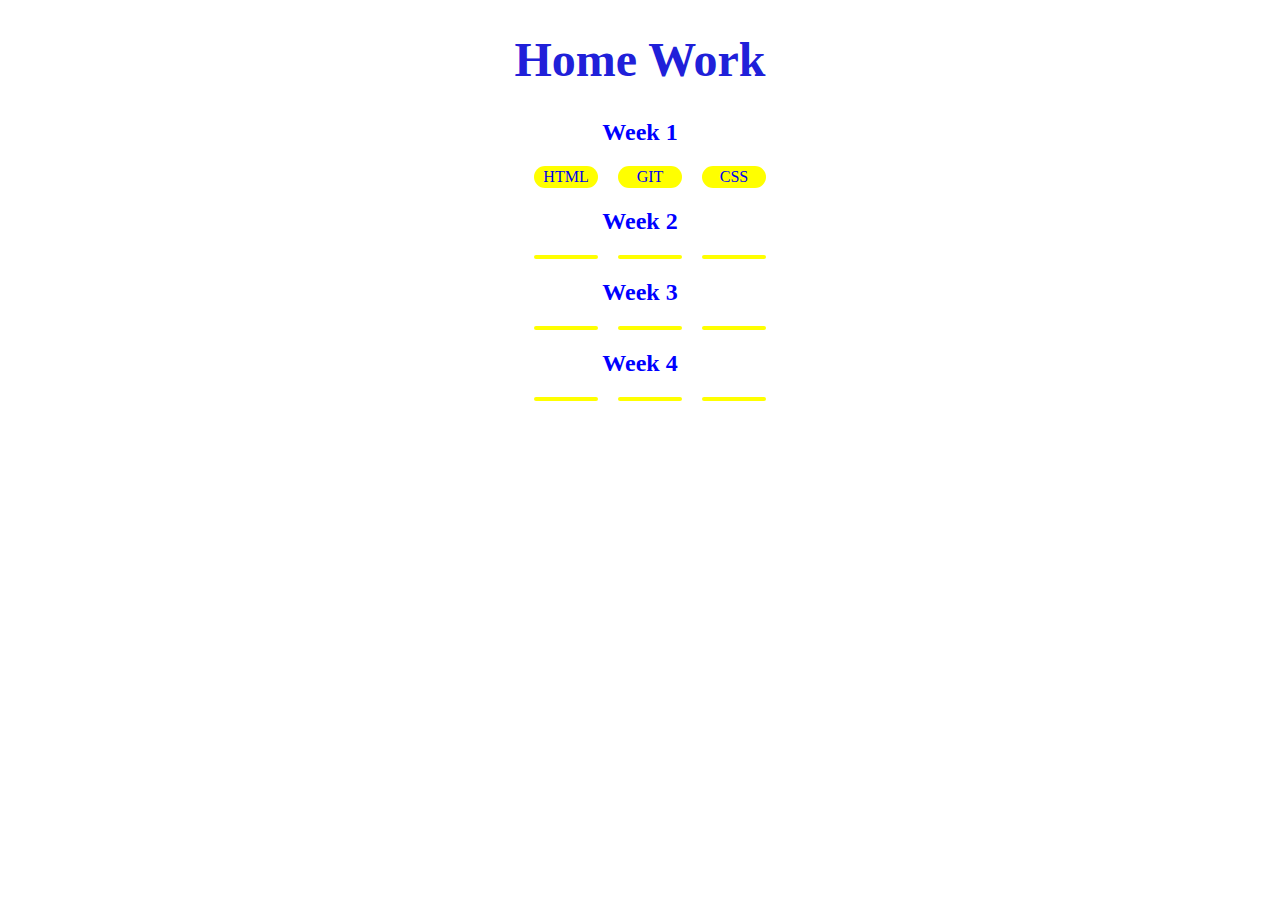
==== index.html @ 906549f4 "Add Home Worc" ====
<!DOCTYPE html>
<html lang="en">
  <head>
    <meta charset="UTF-8" />
    <meta http-equiv="X-UA-Compatible" content="IE=edge" />
    <meta name="viewport" content="width=device-width, initial-scale=1.0" />
    <title>Home Work</title>
    <link
      rel="normalize"
      href="https://necolas.github.io/normalize.css/8.0.1/normalize.css"
    />
    <link rel="stylesheet" href="./stile.css" />
    <link rel="shortcut icon" href="favicon.ico" type="image/x-icon">
  </head>
  <body>
    <!-- title -->
    <h1 class="title">Home Work</h1>
    <!-- week -->
    <h2 class="subtitle">Week 1</h2>
    <div class="week">
      <a href="./home-work-1/index-en.html" class="button">HTML</a>
      <a href="./home-work-2/index.html" class="button">GIT</a>
      <a href="./home-work-3/index.html" class="button">CSS</a>
    </div>
    <h2 class="subtitle">Week 2</h2>
    <div class="week">
      <a href="#" class="button"></a>
      <a href="#" class="button"></a>
      <a href="#" class="button"></a>
    </div>
    <h2 class="subtitle">Week 3</h2>
    <div class="week">
      <a href="#" class="button"></a>
      <a href="#" class="button"></a>
      <a href="#" class="button"></a>
    </div>
    <h2 class="subtitle">Week 4</h2>
    <div class="week">
      <a href="#" class="button"></a>
      <a href="#" class="button"></a>
      <a href="#" class="button"></a>
    </div>
  </body>
</html>
---- stile.css ----
.title {
  text-align: center;
  font-size: 48px;
  color: rgb(32, 32, 217);
}
.subtitle {
  text-align: center;
  font-size: 24px;
  color: blue;
}
.week {
  display: flex;
  justify-content: center;
}
.button {
  text-decoration: none;
  padding: 2px;
  background-color: yellow;
  border-radius: 50px;
  width: 60px;
  text-align: center;
  margin-left: 20px;
}
body {
  background: url(./img/futuristic-robot-artificial-intelligence-revolutionary-ai-technology-concept.jpg) no-repeat center;
}
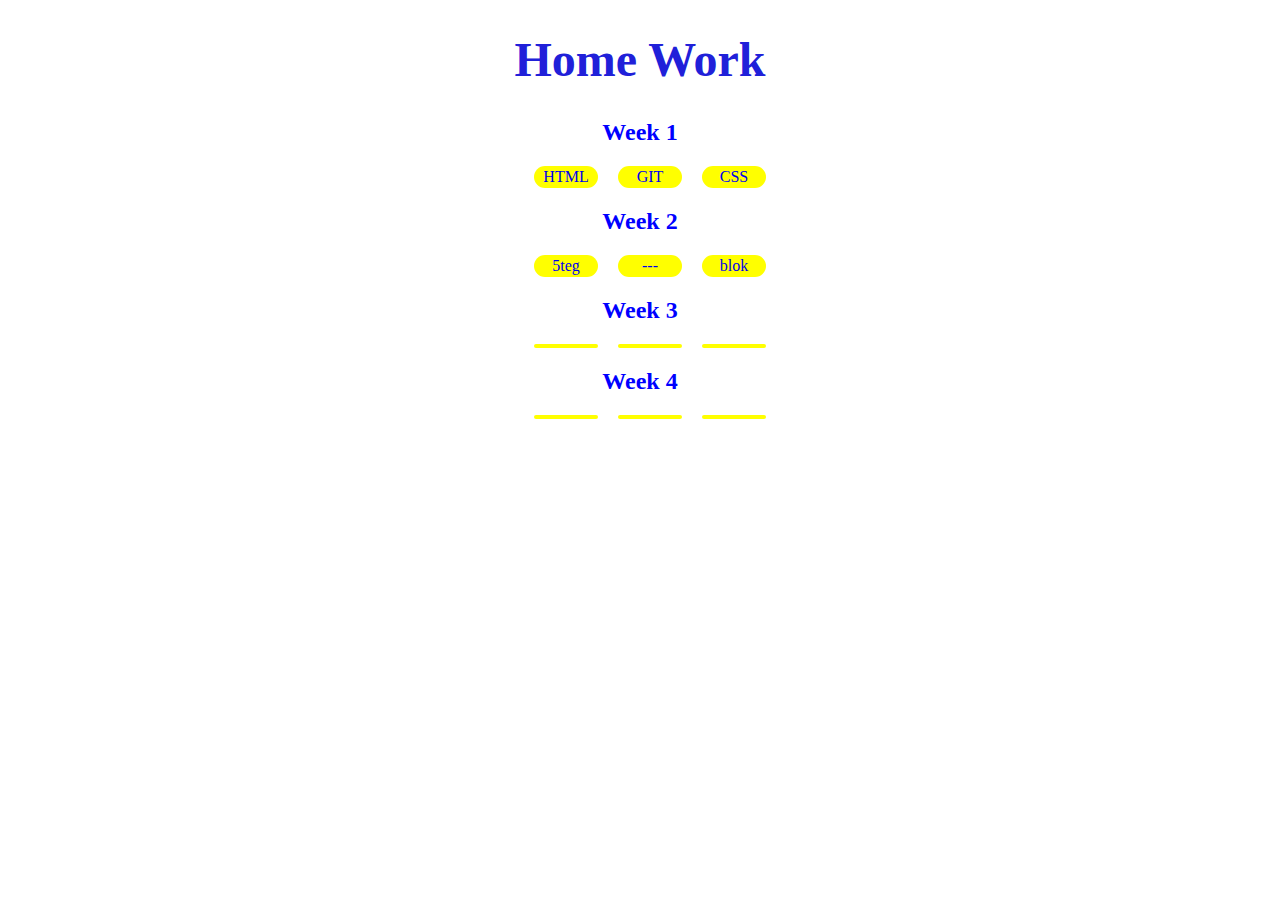
==== commit 73b92bdc: "add template" ====
--- a/index.html
+++ b/index.html
@@ -24,9 +24,9 @@
     </div>
     <h2 class="subtitle">Week 2</h2>
     <div class="week">
-      <a href="#" class="button"></a>
-      <a href="#" class="button"></a>
-      <a href="#" class="button"></a>
+      <a href="./home-work-4/index.html" class="button">5teg</a>
+      <a href="#" class="button">---</a>
+      <a href="./home-work-6/index.html" class="button">blok</a>
     </div>
     <h2 class="subtitle">Week 3</h2>
     <div class="week">
--- a/stile.css
+++ b/stile.css
@@ -21,6 +21,9 @@
   text-align: center;
   margin-left: 20px;
 }
+.button:hover{
+  background-color: blue;
+}
 body {
   background: url(./img/futuristic-robot-artificial-intelligence-revolutionary-ai-technology-concept.jpg) no-repeat center;
 }
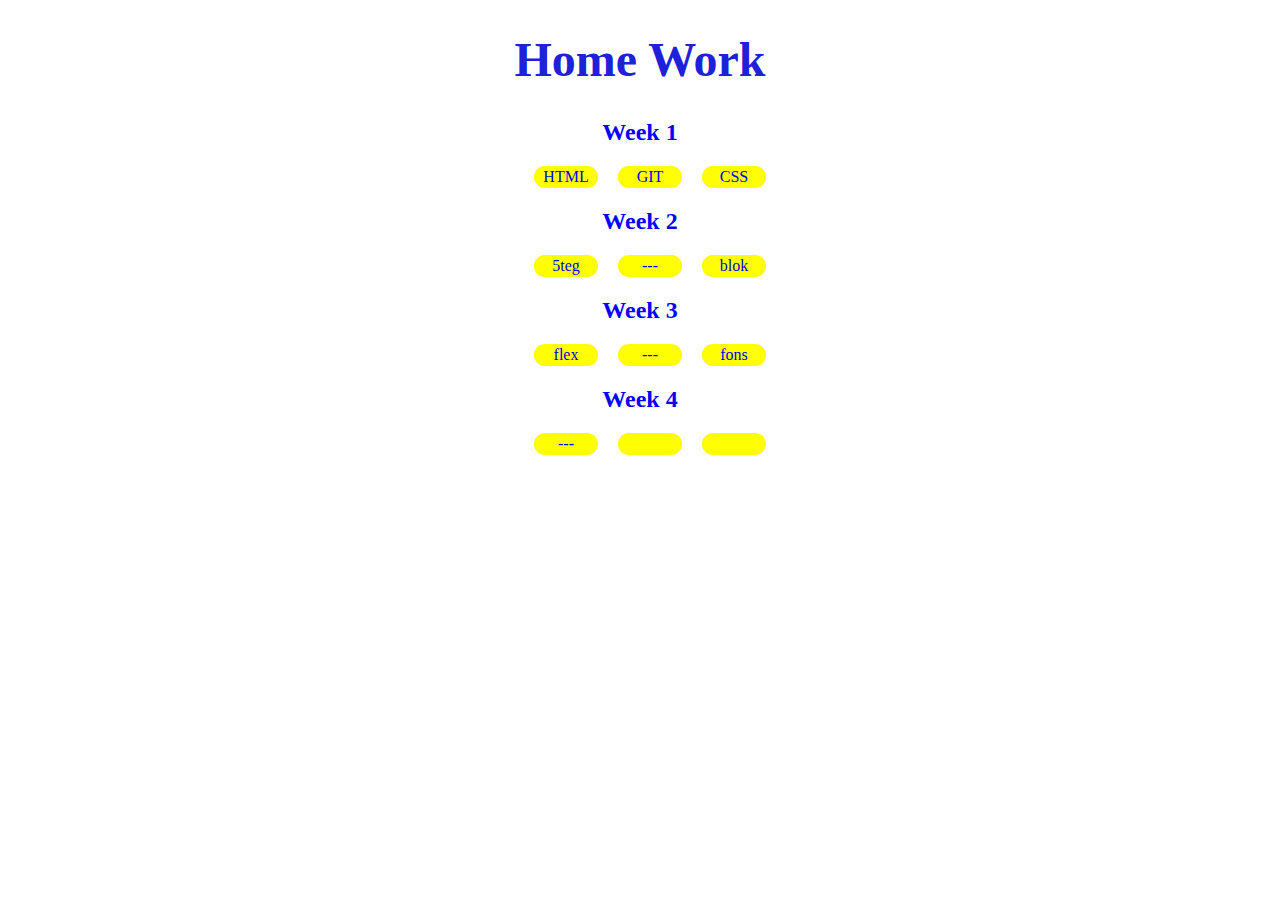
==== commit bf755409: "home-work-7" ====
--- a/index.html
+++ b/index.html
@@ -30,13 +30,13 @@
     </div>
     <h2 class="subtitle">Week 3</h2>
     <div class="week">
-      <a href="#" class="button"></a>
-      <a href="#" class="button"></a>
-      <a href="#" class="button"></a>
+      <a href="./home-work-7/index.html" class="button">flex</a>
+      <a href="#" class="button">---</a>
+      <a href="./home-work-7/index.html" class="button">fons</a>
     </div>
     <h2 class="subtitle">Week 4</h2>
     <div class="week">
-      <a href="#" class="button"></a>
+      <a href="#" class="button">---</a>
       <a href="#" class="button"></a>
       <a href="#" class="button"></a>
     </div>
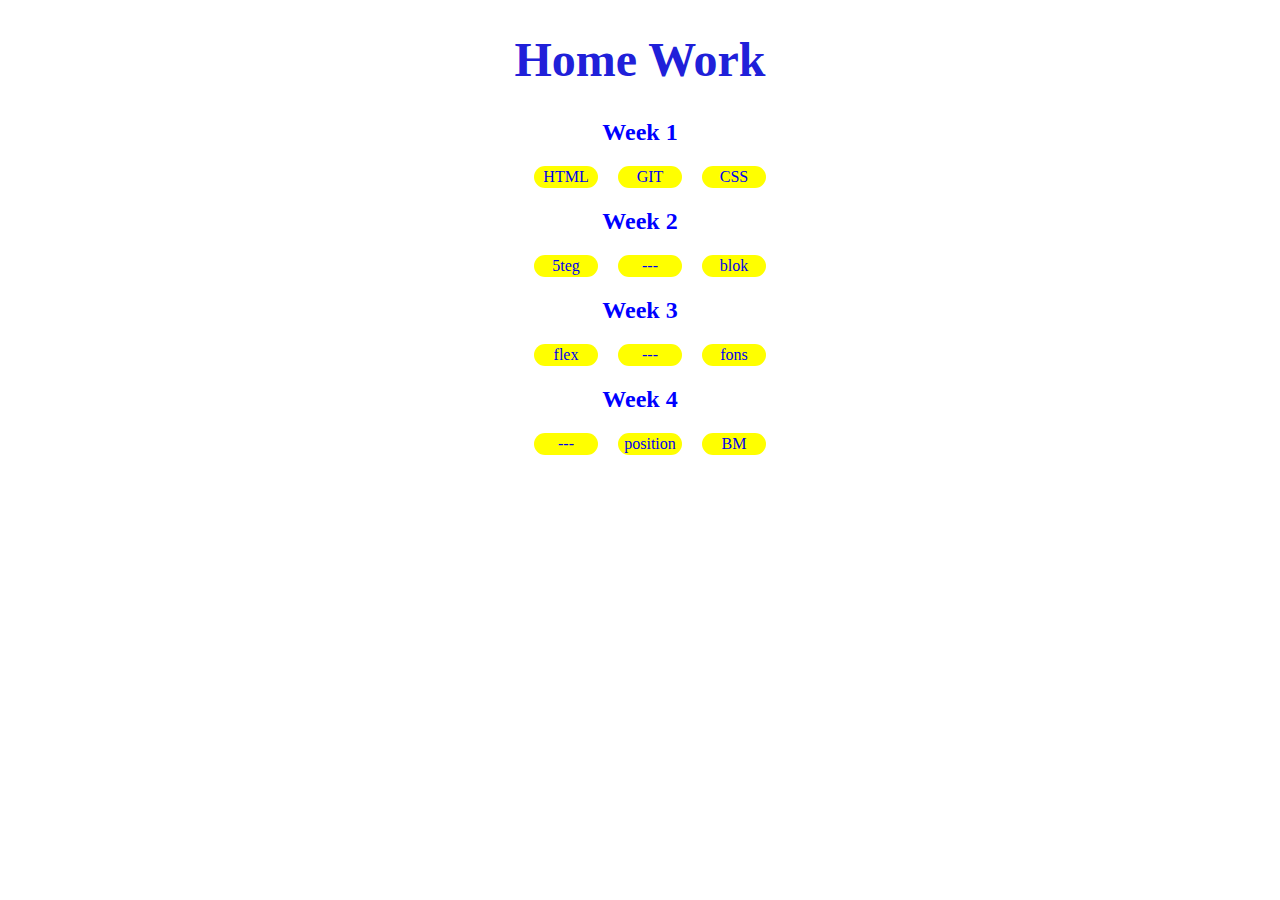
==== commit 4e727c55: "booton" ====
--- a/index.html
+++ b/index.html
@@ -37,8 +37,8 @@
     <h2 class="subtitle">Week 4</h2>
     <div class="week">
       <a href="#" class="button">---</a>
-      <a href="#" class="button"></a>
-      <a href="#" class="button"></a>
+      <a href="./home-work-9/index.html" class="button">position</a>
+      <a href="./home-work-9+/index.html" class="button">BM</a>
     </div>
   </body>
 </html>
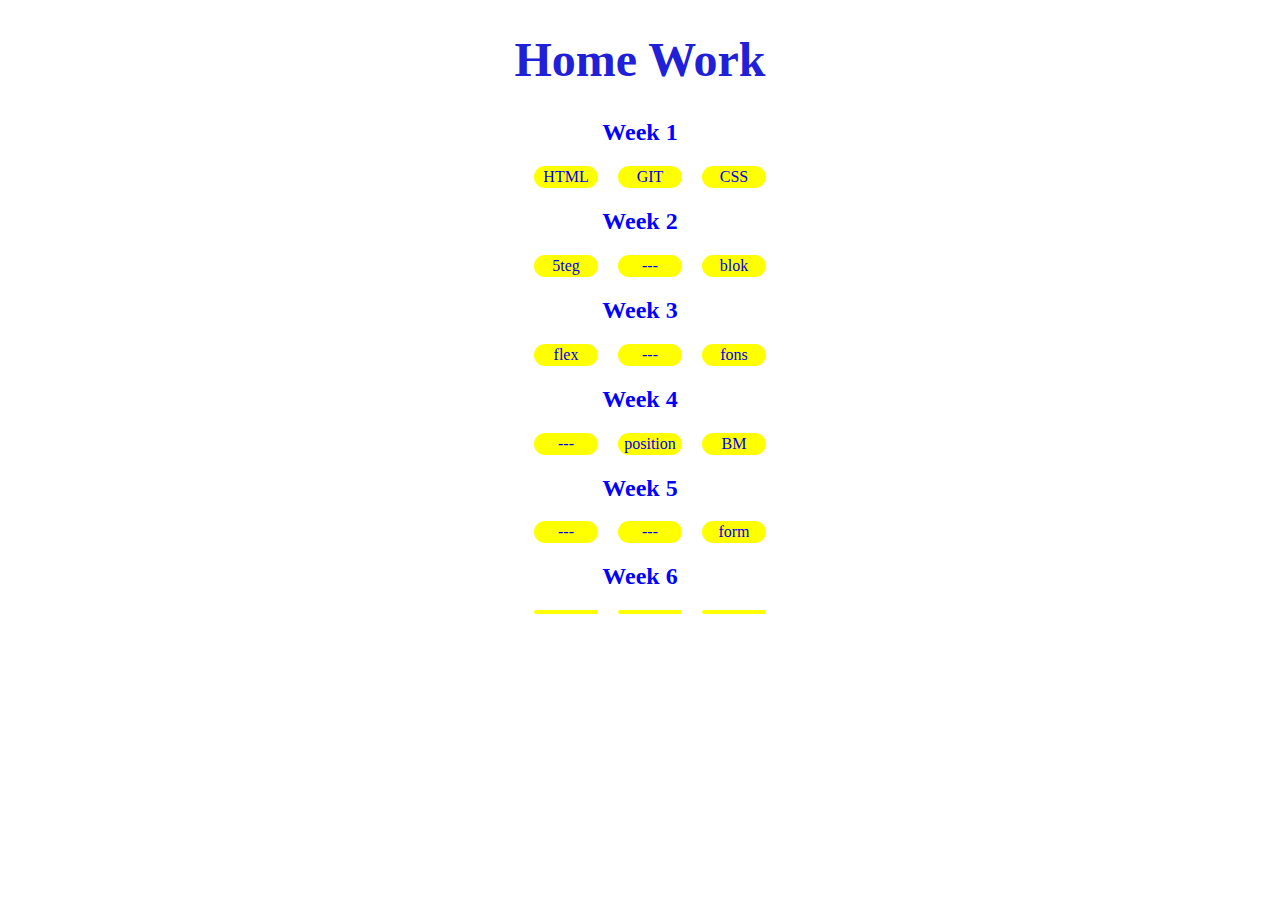
==== commit 3d36deb6: "add home work 13" ====
--- a/index.html
+++ b/index.html
@@ -10,7 +10,7 @@
       href="https://necolas.github.io/normalize.css/8.0.1/normalize.css"
     />
     <link rel="stylesheet" href="./stile.css" />
-    <link rel="shortcut icon" href="favicon.ico" type="image/x-icon">
+    <link rel="shortcut icon" href="favicon.ico" type="image/x-icon" />
   </head>
   <body>
     <!-- title -->
@@ -40,5 +40,17 @@
       <a href="./home-work-9/index.html" class="button">position</a>
       <a href="./home-work-9+/index.html" class="button">BM</a>
     </div>
+    <h2 class="subtitle">Week 5</h2>
+    <div class="week">
+      <a href="#" class="button">---</a>
+      <a href="#" class="button">---</a>
+      <a href="./home-work-13/" class="button">form</a>
+    </div>
+    <h2 class="subtitle">Week 6</h2>
+    <div class="week">
+      <a href="#" class="button"></a>
+      <a href="#" class="button"></a>
+      <a href="#" class="button"></a>
+    </div>
   </body>
 </html>
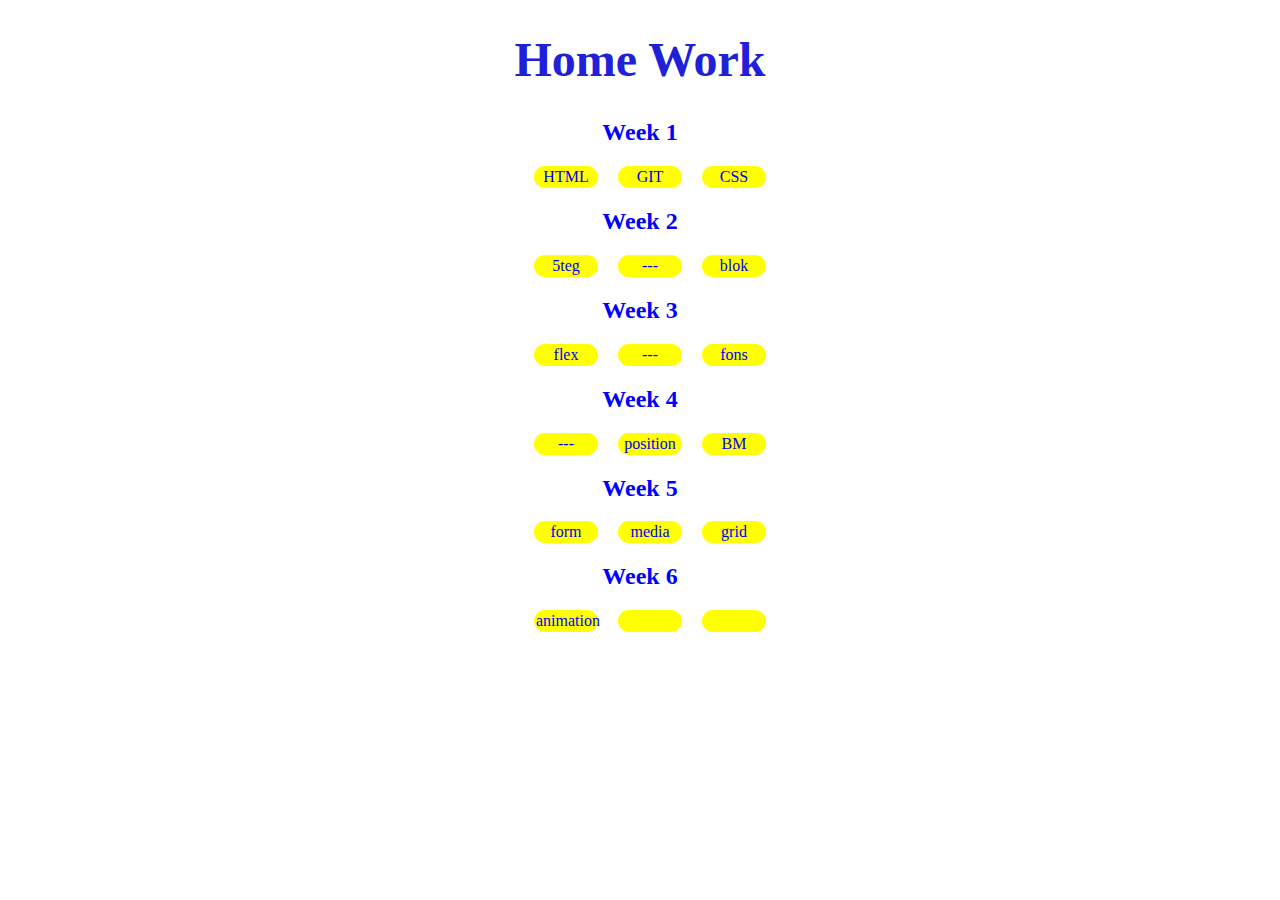
==== commit c42de9bc: "add animation" ====
--- a/index.html
+++ b/index.html
@@ -42,13 +42,13 @@
     </div>
     <h2 class="subtitle">Week 5</h2>
     <div class="week">
-      <a href="#" class="button">---</a>
-      <a href="#" class="button">---</a>
-      <a href="./home-work-13/" class="button">form</a>
+      <a href="./home-work-13/index.html" class="button">form</a>
+      <a href="./home-work-14/index.html" class="button">media</a>
+      <a href="./home-work-15/index.html" class="button">grid</a>
     </div>
     <h2 class="subtitle">Week 6</h2>
     <div class="week">
-      <a href="#" class="button"></a>
+      <a href="./animation/index.html" class="button">animation</a>
       <a href="#" class="button"></a>
       <a href="#" class="button"></a>
     </div>
